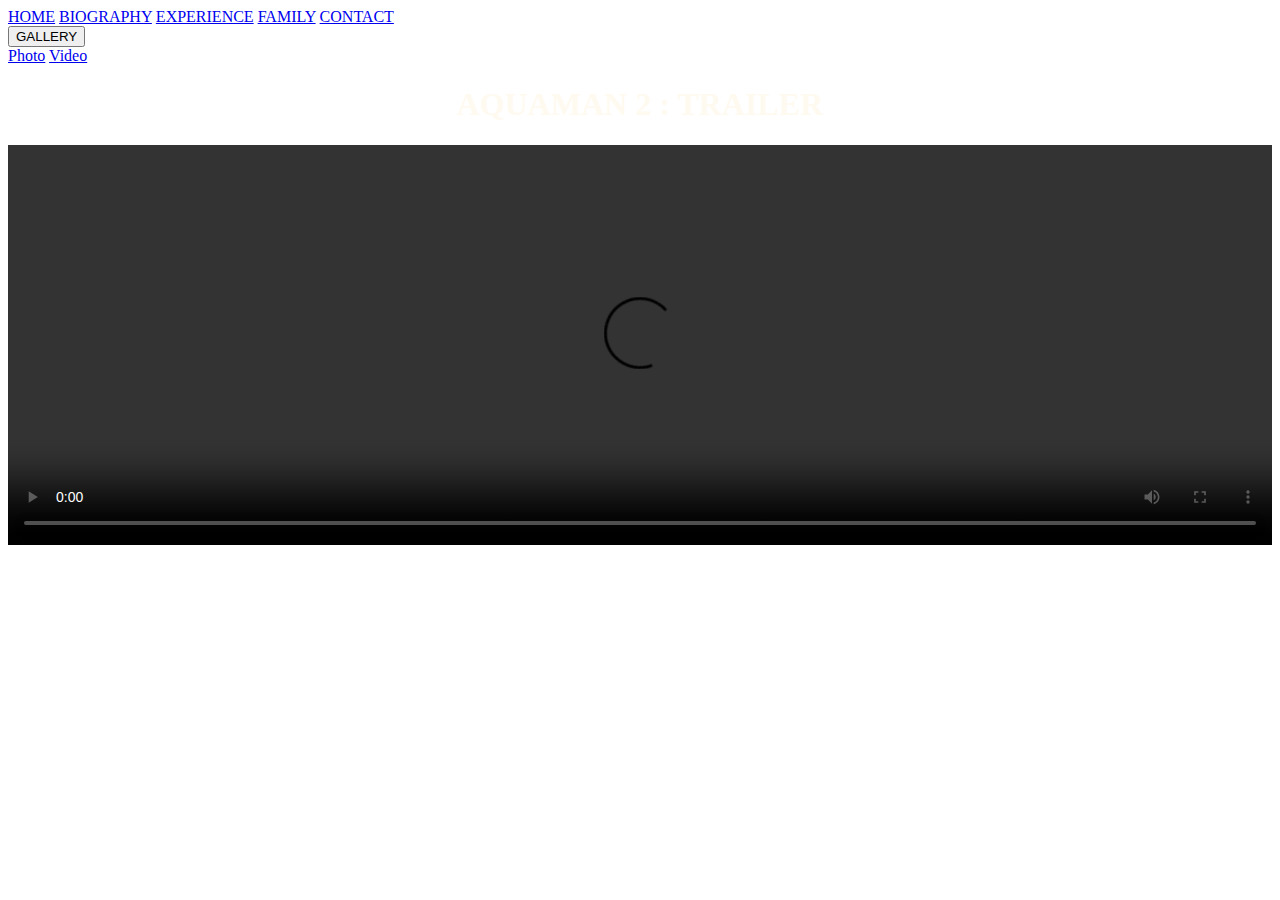
==== Ads.html @ 1bf6cc6a "Add files via upload" ====
<!DOCTYPE html>
<html>
<head>
	<meta charset="utf-8">
	<meta name="viewport" content="width=device-width, initial-scale=1">
	<title>HTML MEDIA</title>
  <link rel="stylesheet" type="text/css" href="cssindex/style.css">
	<style>


  Video 
  {
      position: center;
      video-size:cover;
      right: 0;
      bottom: 0;
      min-width: 100%;
      min-height: 100%;
  }
        
	</style>

</head>
<body style="background-image: url(images/laut.jpg);">
  <header>
<div class="topnav" id="myTopnav">
  <a class="active" href="Index.html">HOME</a>
  <a href="Biography.html">BIOGRAPHY</a>
  <a href="Experience.html">EXPERIENCE</a>
  <a href="Family.html">FAMILY</a>
  
  <a href="Contact.html">CONTACT</a>
  <div class="dropdown">
    <button class="dropbtn">GALLERY
      <i class="fa fa-caret-down"></i>
      
    </button>
    <div class="dropdown-content">
      <a href="Photo.html">Photo</a>
      <a href="Video.html">Video</a>
      

</header>
</div>


	<h1 style="font-family:verdana; text-align: center; color: floralwhite;">AQUAMAN 2 : TRAILER</h1>
	<video width="600" height="400" controls autoplay>
		<source src="video/trailer.mp4" type="video/mp4">
	</video>


</body>
</html>
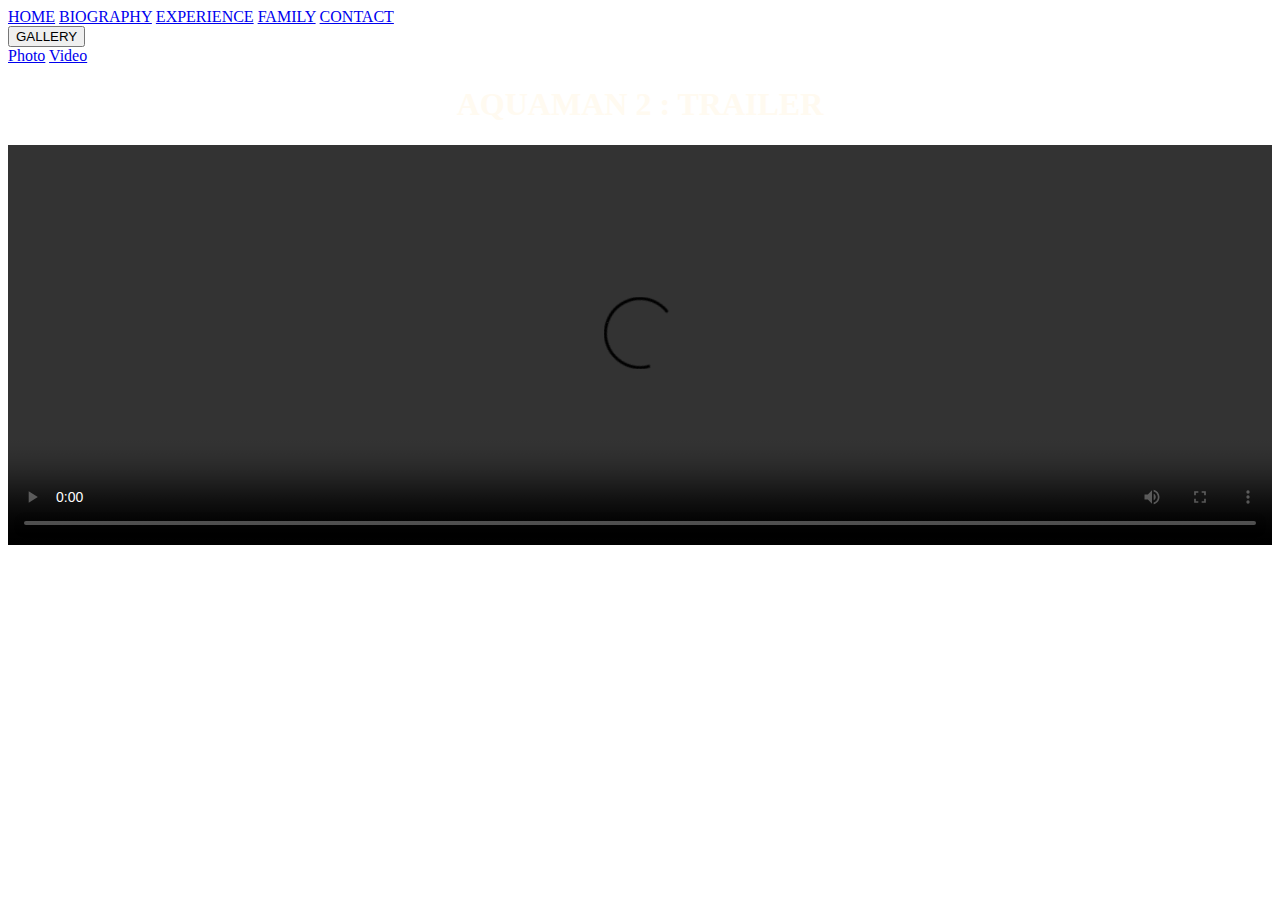
==== commit 8192aa59: "Add files via upload" ====
--- a/Ads.html
+++ b/Ads.html
@@ -21,10 +21,10 @@
 	</style>
 
 </head>
-<body style="background-image: url(images/laut.jpg);">
+<body style="background-image: url(Images/laut.JPG);">
   <header>
 <div class="topnav" id="myTopnav">
-  <a class="active" href="Index.html">HOME</a>
+  <a class="active" href="index.html">HOME</a>
   <a href="Biography.html">BIOGRAPHY</a>
   <a href="Experience.html">EXPERIENCE</a>
   <a href="Family.html">FAMILY</a>
